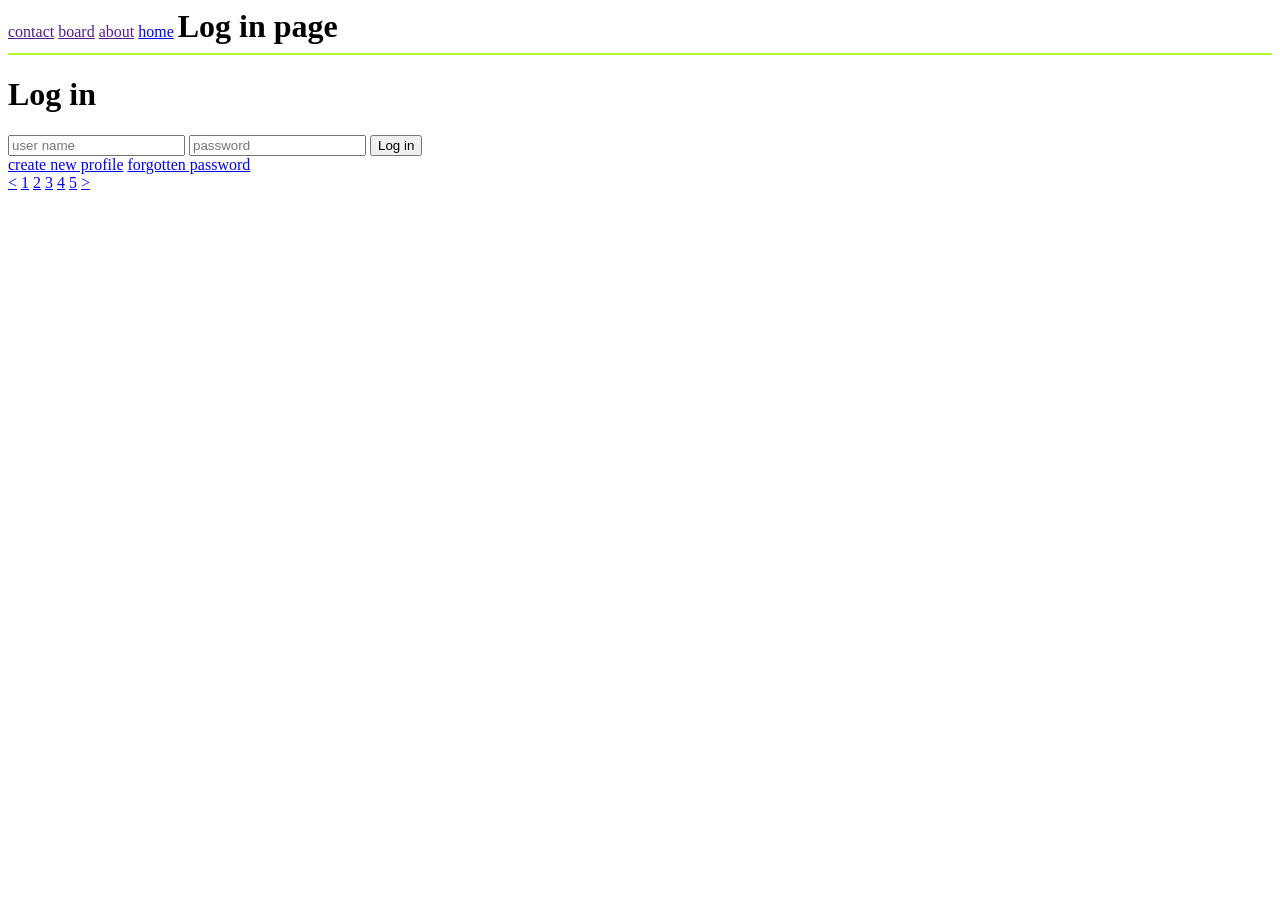
==== log.html @ 9b77378e "page2" ====
<!DOCTYPE html>
<html lang="en">
  <head>
    <meta name="viewport" content="width=device-width, initial-scale=1.0" />
    <meta charset="UTF-8" />
    <title>Log in page</title>
    <link rel="stylesheet" href="CSS/hacko.css" />
  </head>
  <body>
    <header>
      <div class="text">
        <a href="">contact</a>
        <a href="">board</a>
        <a href="">about</a>
        <a href="index.html" id="home">home</a>
        <h1 style="display: inline">Log in page</h1>
      </div>
      <hr color="greenyellow" />
    </header>
    <main>
      <form id="inp">
        <h1>Log in</h1>
        <input type="text" placeholder="user name" class="tnp" />
        <input type="password" placeholder="password" class="pnt" />
        <button id="btn">Log in</button><br />
        <a href="#">create new profile</a>
        <a href="#">forgotten password</a>
      </form>
    </main>
    <footer>
      <div class="cont">
        <a href="calc01.html"><</a>
        <a href="index.html">1</a>
        <a href="ex.html">2</a>
        <a href="fav.html">3</a>
        <a href="calc01.html">4</a>
        <a href="hacko.html" id="active">5</a>
        <a href="index.html">></a>
      </div>
    </footer>
  </body>
</html>
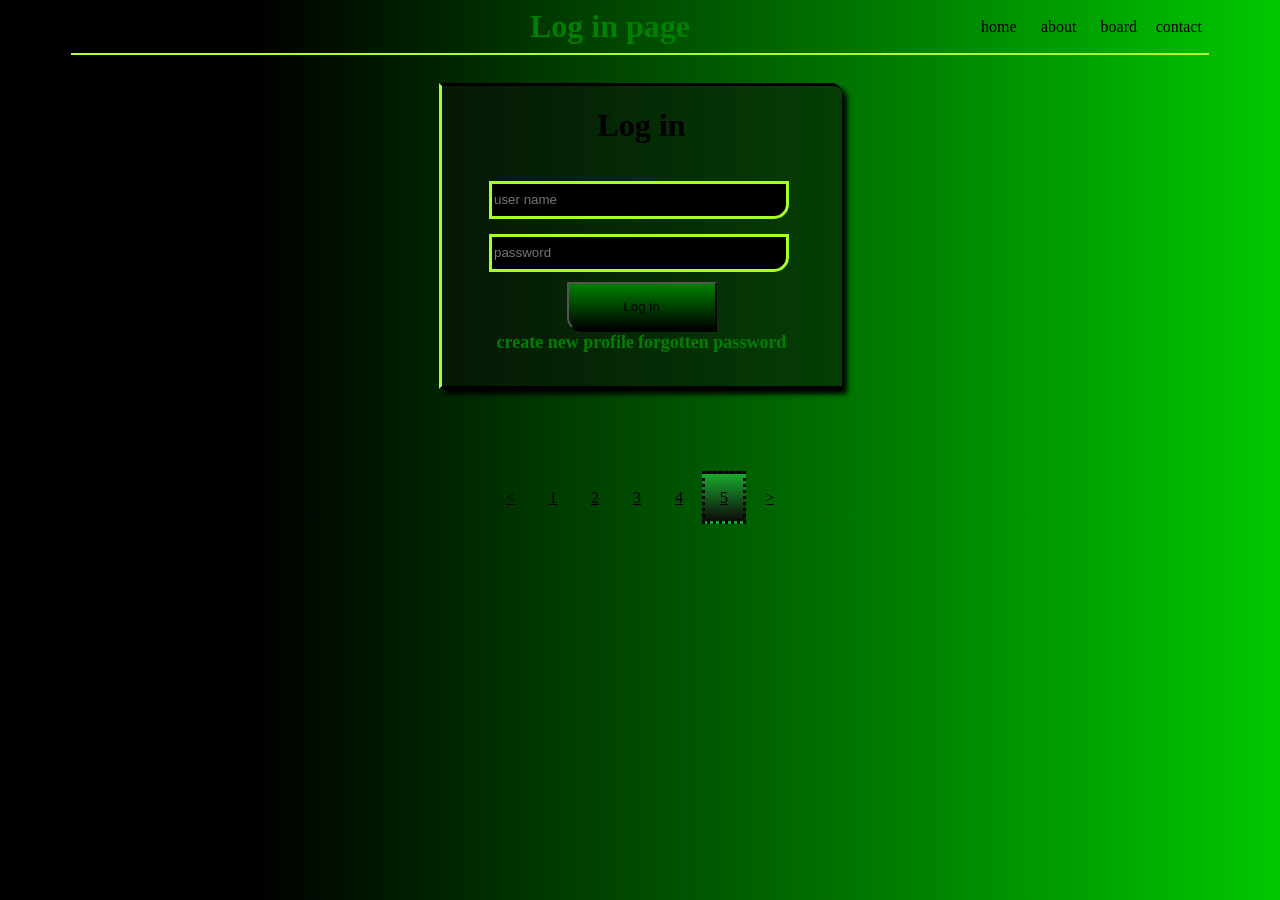
==== commit 4d817cbc: "added css" ====
--- a/log.html
+++ b/log.html
@@ -4,7 +4,7 @@
     <meta name="viewport" content="width=device-width, initial-scale=1.0" />
     <meta charset="UTF-8" />
     <title>Log in page</title>
-    <link rel="stylesheet" href="CSS/hacko.css" />
+    <link rel="stylesheet" href="CSS/log.css" />
   </head>
   <body>
     <header>
--- a/CSS/log.css
+++ b/CSS/log.css
@@ -0,0 +1,90 @@
+body {
+    display: grid;
+    place-items: center;   
+    background-size: contain;
+    background:linear-gradient(90deg, rgba(0,0,0,1) 20%, rgba(0,200,0,1) 100%);
+}    
+#inp{
+    border: solid black;
+    margin-top: 20px;
+    height: 300px;
+    text-align: center;
+    border-left: solid hsl(84, 100%, 57%);
+    border-right: solid black;
+    background: rgba(10,10,10,.5);
+    background-image: url('./img/fin.jpg');
+    background-size: cover;
+    border-right: 15px gold;
+    border-bottom: solid rgb(0, 0, 0);
+}
+.pnt{
+    margin-top: 5px;
+}
+.pnt,.tnp{
+    width: 290px;
+    height: 30px;
+    border-bottom-right-radius: 15px;
+    margin-right: 5px;
+    margin-top: 15px;
+    background-color: black;
+    border: solid hsl(84, 100%, 57%);
+    color: greenyellow;
+}
+form button{
+    margin-top: 10px;
+    width: 150px;
+    height: 50px;
+    border-bottom-left-radius: 15px;
+    background: linear-gradient(green,black);
+    transition: 0.5s;
+}
+form button:hover {
+    background: linear-gradient(90deg,green,black);
+}
+form{
+    box-shadow: 5px 5px 5px black;
+    border-top-right-radius: 10px;
+    align-items: center;
+    width: 400px;
+    margin-bottom: 20px;
+}
+footer {
+    display: grid;
+    place-items: center;
+    margin-top: 80px;
+}
+.cont a{
+    padding: 15px;
+    color: black;
+}
+.cont a#active{
+    background: linear-gradient(rgb(27, 168, 46),rgb(14, 10, 10));
+    border: dotted black;
+}
+.cont a:hover:not(#active){
+    background-color: rgba(45, 45, 61, 0.438);
+}
+form a{
+    text-decoration: none;
+    font-weight: bolder;
+    font-size: large;
+    color: green;
+}
+.text a{
+    float: right;
+    text-decoration: none;
+    padding-top: 10px;
+    color: rgb(0, 0, 0);
+    width: 60px;
+}
+.text #home{
+    margin-left: 60px;
+}
+header {
+    width: 90%;
+    text-align: center;
+}
+.text h1{
+    margin-left: 240px;
+    color: green;
+}
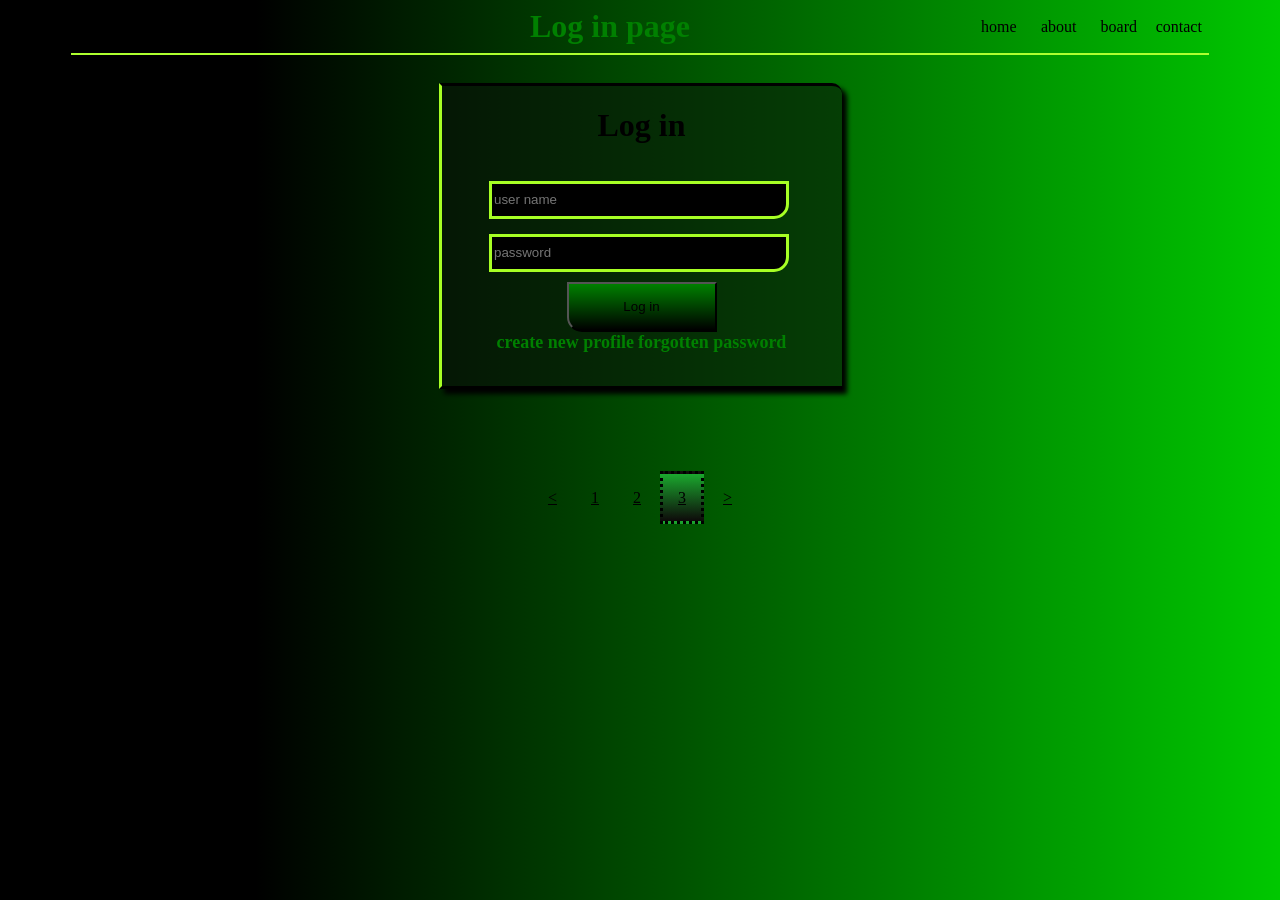
==== commit bb9b83d2: "href" ====
--- a/log.html
+++ b/log.html
@@ -32,9 +32,7 @@
         <a href="calc01.html"><</a>
         <a href="index.html">1</a>
         <a href="ex.html">2</a>
-        <a href="fav.html">3</a>
-        <a href="calc01.html">4</a>
-        <a href="hacko.html" id="active">5</a>
+        <a href="fav.html" id = "active">3</a>
         <a href="index.html">></a>
       </div>
     </footer>
